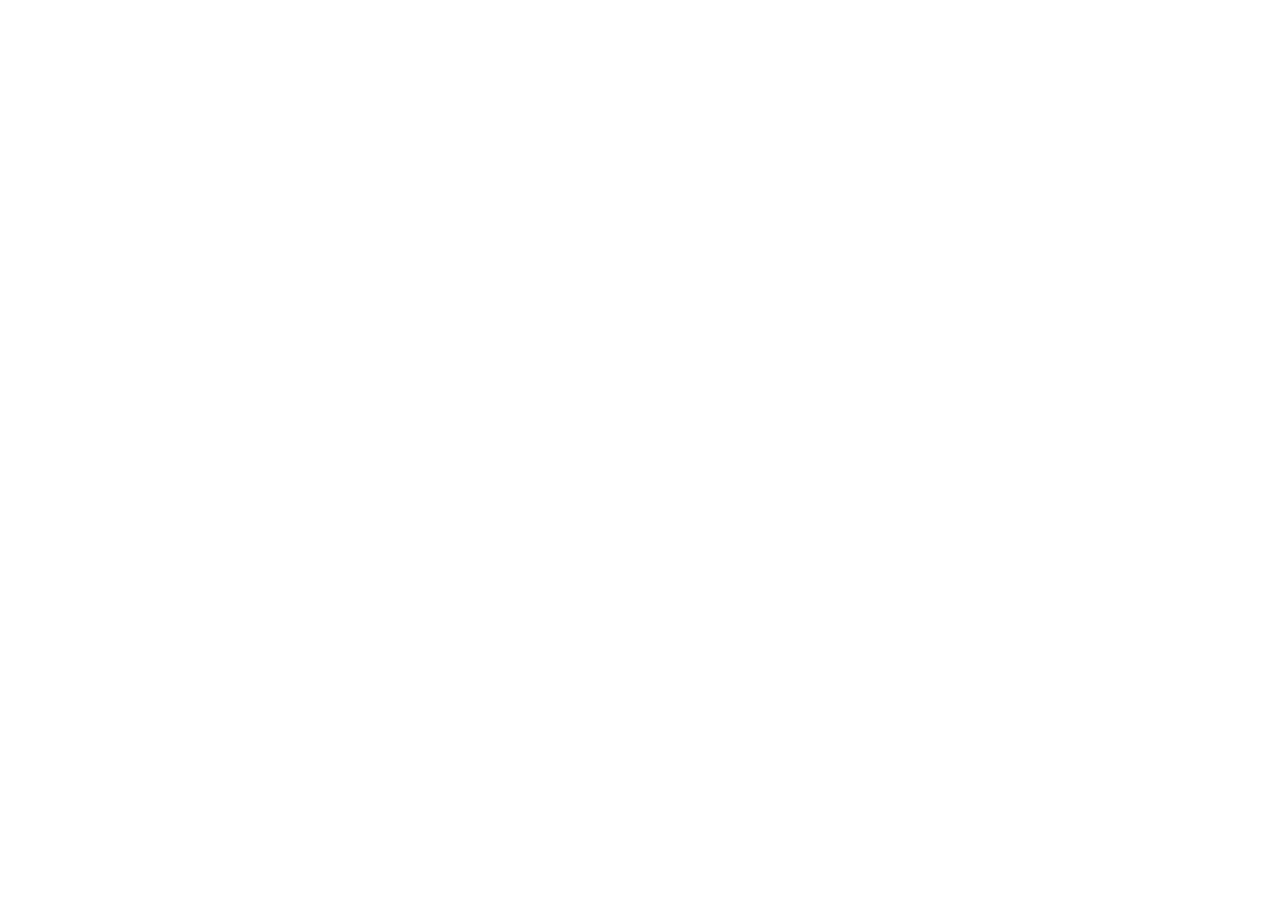
==== index.html @ fcc03d80 "Consolidate application launching code" ====
<html>
<head>
  <script src="jquery-1.9.1.js"></script>
  <script src="underscore-min.js"></script>
  <script src="keymaster.min.js"></script>
  <script src="keyup.js"></script>
  <script src="moving_object.js"></script>
  <script src="asteroid.js"></script>
  <script src="ship.js"></script>
  <script src="game.js"></script>
</head>

<body>

  <script>
  	$(document).ready(function () {
  		var canvasHtml = $('<canvas width="' + 500 +
		    '" height="' + 500 + '"></canvas>');
		  $('body').append(canvasHtml);

		  new Game(500, 500, 10).draw(canvasHtml.get(0));
  	})
  </script>
</body>
</html>
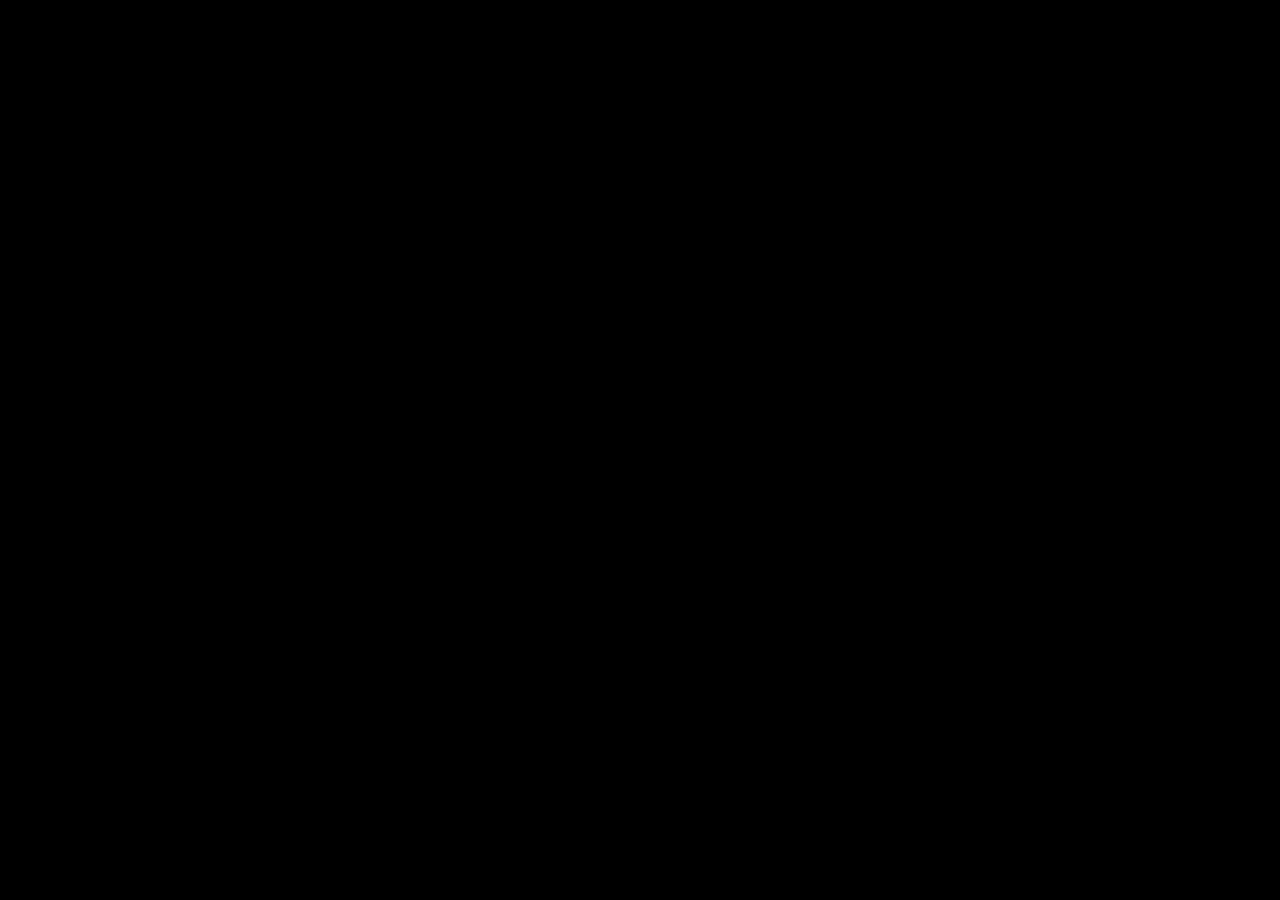
==== commit 3f4bffd4: "Add stylesheet" ====
--- a/index.html
+++ b/index.html
@@ -1,5 +1,6 @@
 <html>
 <head>
+	<link rel="stylesheet" href="./style.css">
   <script src="jquery-1.9.1.js"></script>
   <script src="underscore-min.js"></script>
   <script src="keymaster.min.js"></script>
--- a/style.css
+++ b/style.css
@@ -0,0 +1,10 @@
+body {
+	background-color: black;
+}
+
+canvas {
+	margin: 50px auto 0 auto;
+    display: block;
+    border: 1px solid rgb(139, 137, 137);
+    border-radius: 2px;
+}
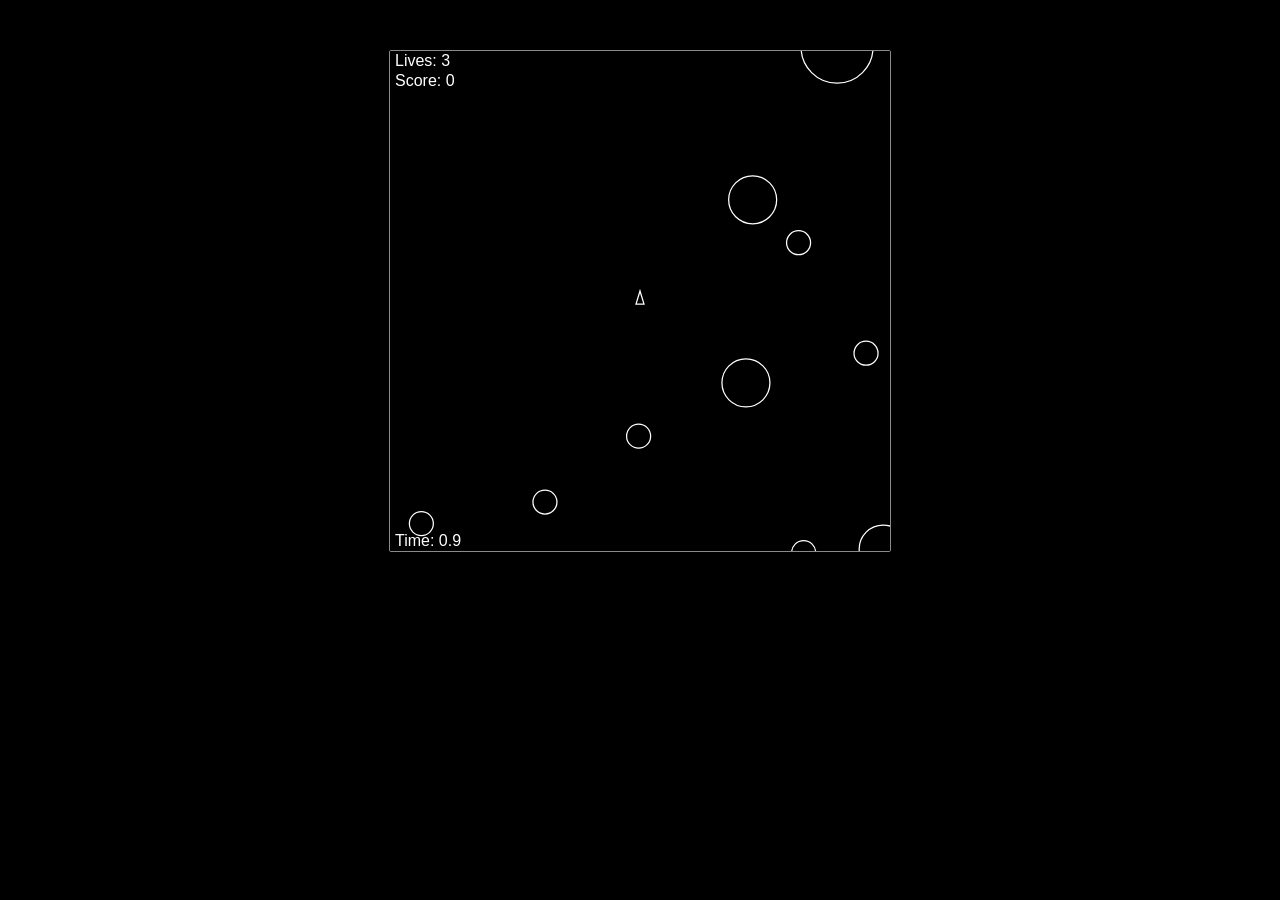
==== commit 1a111218: "Remove unneccessary jQuery dependencies" ====
--- a/index.html
+++ b/index.html
@@ -1,7 +1,6 @@
 <html>
 <head>
 	<link rel="stylesheet" href="./style.css">
-  <script src="jquery-1.9.1.js"></script>
   <script src="underscore-min.js"></script>
   <script src="keymaster.min.js"></script>
   <script src="keyup.js"></script>
@@ -14,13 +13,17 @@
 <body>
 
   <script>
-  	$(document).ready(function () {
-  		var canvasHtml = $('<canvas width="' + 500 +
-		    '" height="' + 500 + '"></canvas>');
-		  $('body').append(canvasHtml);
+    function r(f){/in/.test(document.readyState)?setTimeout('r('+f+')',9):f()}
 
-		  new Game(500, 500, 10).draw(canvasHtml.get(0));
-  	})
+    r(function(){
+  		var canvasHtml = document.createElement('canvas');
+      canvasHtml.setAttribute("width", 500);
+      canvasHtml.setAttribute("height", 500);
+
+		  document.getElementsByTagName('body')[0].appendChild(canvasHtml);
+
+		  new Game(500, 500, 10).draw(canvasHtml);
+    });
   </script>
 </body>
 </html>
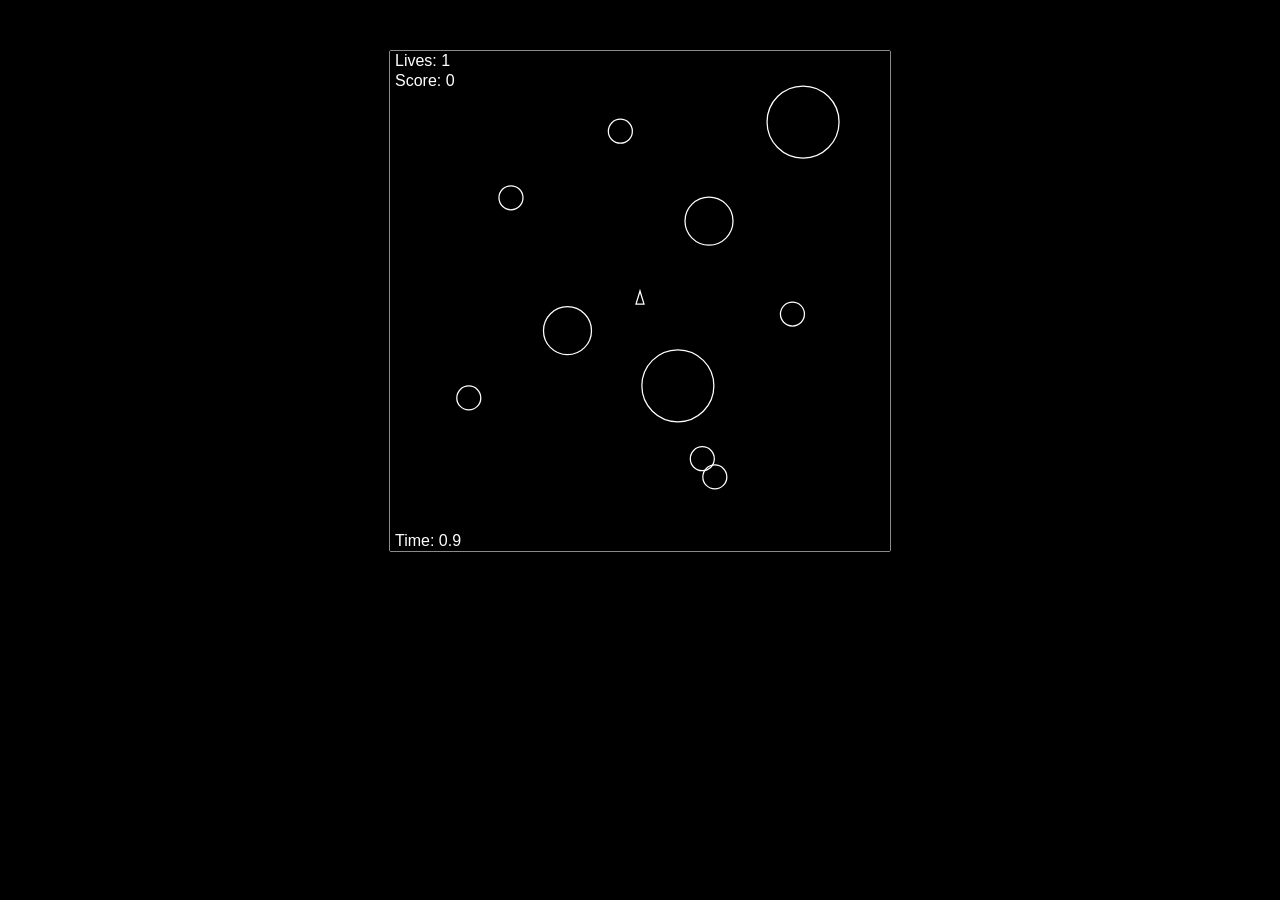
==== commit 448ad821: "Finish OO translation of app into coffee-script" ====
--- a/index.html
+++ b/index.html
@@ -13,16 +13,19 @@
 <body>
 
   <script>
+    window.screenX = 500;
+    window.screenY = 500;
+
     function r(f){/in/.test(document.readyState)?setTimeout('r('+f+')',9):f()}
 
     r(function(){
   		var canvasHtml = document.createElement('canvas');
-      canvasHtml.setAttribute("width", 500);
-      canvasHtml.setAttribute("height", 500);
+      canvasHtml.setAttribute("width", screenX);
+      canvasHtml.setAttribute("height", screenY);
 
 		  document.getElementsByTagName('body')[0].appendChild(canvasHtml);
 
-		  new Game(500, 500, 10).draw(canvasHtml);
+		  new Game(screenX, screenY, 10).draw(canvasHtml);
     });
   </script>
 </body>
